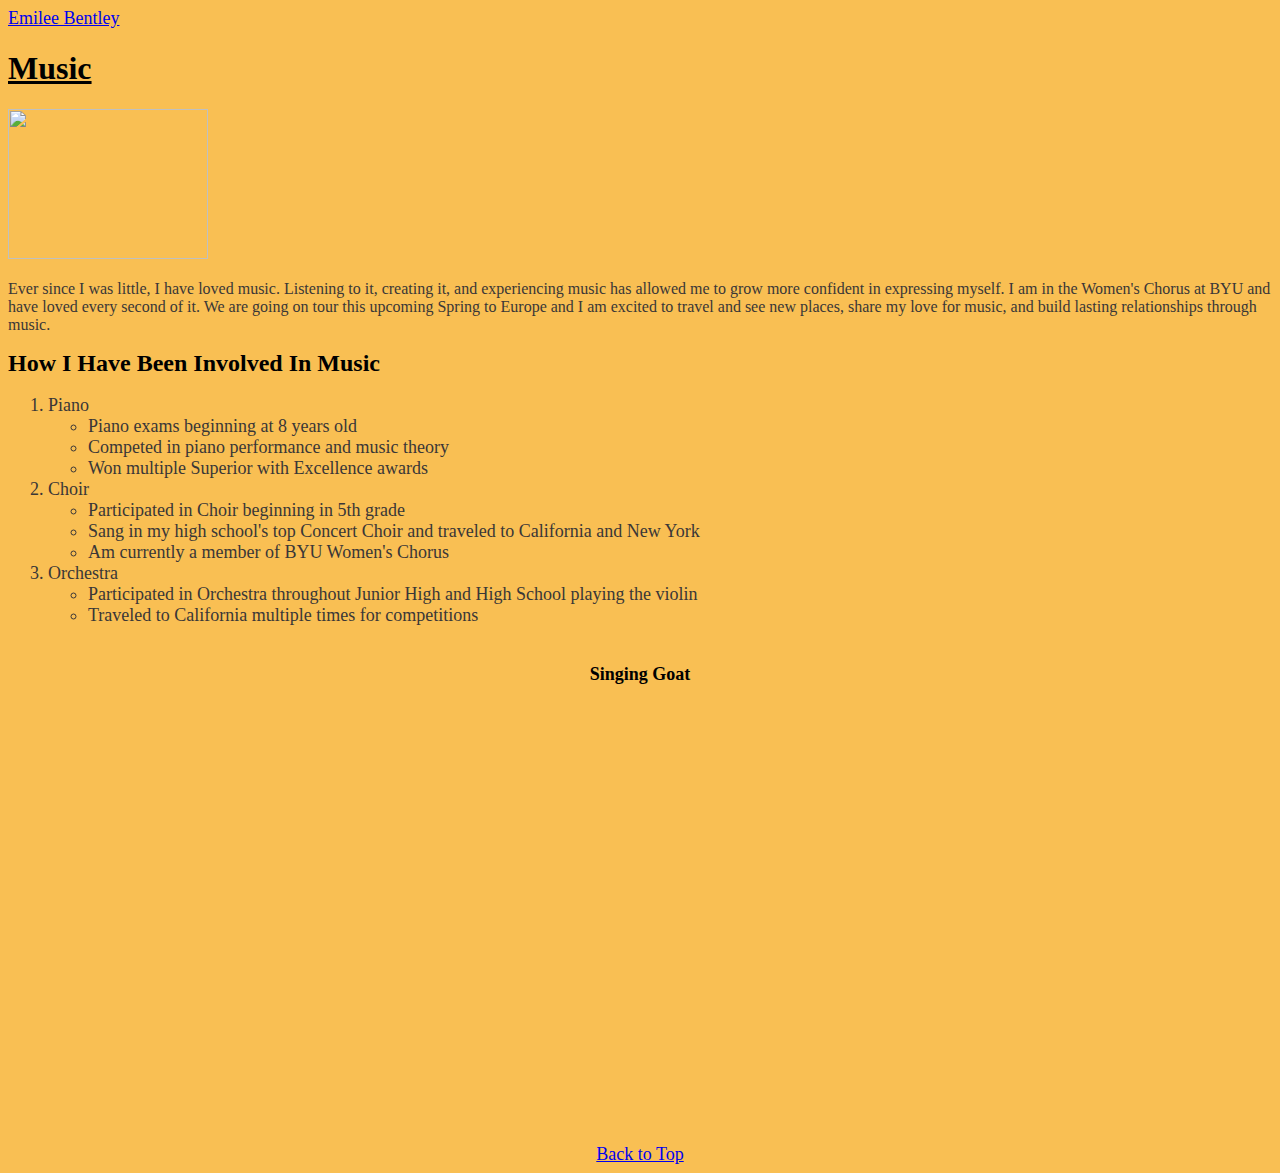
==== music.html @ 6bf31cc6 "Add files via upload" ====
<!DOCTYPE html>
<html lang="en">
<head>
    <meta charset="UTF-8">
    <meta name="viewport" content="width=device-width, initial-scale=1.0">
    <title>Emilee Bentley Scratch Page - Music</title>
    <link rel="stylesheet" href="css/mystyles.css">
</head>
<body>
    <a href="index.html">Emilee Bentley</a>
    <h1 class="Music">Music</h1>
    <img height="150px" width="200px" src="../startbootstrap-clean-blog-gh-pages/assets/img/music_notes.jpeg">
    
    <div class="intropara">
    <p>
        Ever since I was little, I have loved music. Listening to it, creating it, and experiencing music has allowed me to grow more confident in expressing myself. I am in the Women's Chorus at BYU and have loved every second of it. We are going on tour this upcoming Spring to Europe and I am excited to travel and see new places, share my love for music, and build lasting relationships through music. 
    </p>
    </div>  
    
    <div class="title">
        How I Have Been Involved In Music
    </div>
   
    <div class="list">
        <ol>
            <li>Piano
                <ul>
                    <li>Piano exams beginning at 8 years old </li>
                    <li>Competed in piano performance and music theory</li>
                    <li>Won multiple Superior with Excellence awards</li>
                </ul>
            </li>
            <li>Choir
                <ul>
                    <li>Participated in Choir beginning in 5th grade</li>
                    <li>Sang in my high school's top Concert Choir and traveled to California and New York</li>
                    <li>Am currently a member of BYU Women's Chorus</li>
                </ul>
            </li>
            <li>Orchestra
                <ul>
                    <li>Participated in Orchestra throughout Junior High and High School playing the violin</li>
                    <li>Traveled to California multiple times for competitions</li>
                </ul>
            </li>
        </ol>
    </div>

    <div class="center">
        <div class="videotitle">
            Singing Goat
        </div>
        <iframe width="560" height="315" class="center" src="https://www.youtube.com/embed/3CxZj2jnN0I?si=NMvwqchDQUObpoQX" title="YouTube video player" frameborder="0" allow="accelerometer; autoplay; clipboard-write; encrypted-media; gyroscope; picture-in-picture; web-share" allowfullscreen></iframe>
    </div>
    
    <div class="bottom">
        <div class='tableauPlaceholder' id='viz1702498600011' style='position: relative'><noscript><a href='#'><img alt='Dashboard 1 ' src='https:&#47;&#47;public.tableau.com&#47;static&#47;images&#47;Sn&#47;SnowBoardingHospitalizations&#47;Dashboard1&#47;1_rss.png' style='border: none' /></a></noscript><object class='tableauViz'  style='display:none;'><param name='host_url' value='https%3A%2F%2Fpublic.tableau.com%2F' /> <param name='embed_code_version' value='3' /> <param name='site_root' value='' /><param name='name' value='SnowBoardingHospitalizations&#47;Dashboard1' /><param name='tabs' value='no' /><param name='toolbar' value='yes' /><param name='static_image' value='https:&#47;&#47;public.tableau.com&#47;static&#47;images&#47;Sn&#47;SnowBoardingHospitalizations&#47;Dashboard1&#47;1.png' /> <param name='animate_transition' value='yes' /><param name='display_static_image' value='yes' /><param name='display_spinner' value='yes' /><param name='display_overlay' value='yes' /><param name='display_count' value='yes' /><param name='language' value='en-US' /></object></div>                <script type='text/javascript'>                    var divElement = document.getElementById('viz1702498600011');                    var vizElement = divElement.getElementsByTagName('object')[0];                    vizElement.style.width='1000px';vizElement.style.height='827px';                    var scriptElement = document.createElement('script');                    scriptElement.src = 'https://public.tableau.com/javascripts/api/viz_v1.js';                    vizElement.parentNode.insertBefore(scriptElement, vizElement);                </script>
    </div>
   
    <br>
    <br>
    <br>
    <br>

    <a class="bottom" href="#top">Back to Top</a>

</body>

</html>
---- css/mystyles.css ----
body {
    background-color: rgb(249, 191, 83);
    font-size: large;
    font-family: Cambria, Cochin, Georgia, Times, 'Times New Roman', serif;
    color: rgb(58, 55, 55);
}

.center {
    display: block;
    margin: auto;
    padding: 20px;
}

.Music {
    font-size: xx-large;
    font-weight: bolder;
    text-decoration: underline;
    color: black;
}

.title {
    color: black;
    font-weight: bold;
    font-size: x-large;
}

.list {
    font-size: large;
}

.videotitle {
    text-align: center;
    color: black;
    font-weight: bold;
}

.intropara {
    font-size: medium;
}

.bottom {
    display: flex;
    justify-content: space-around;
}
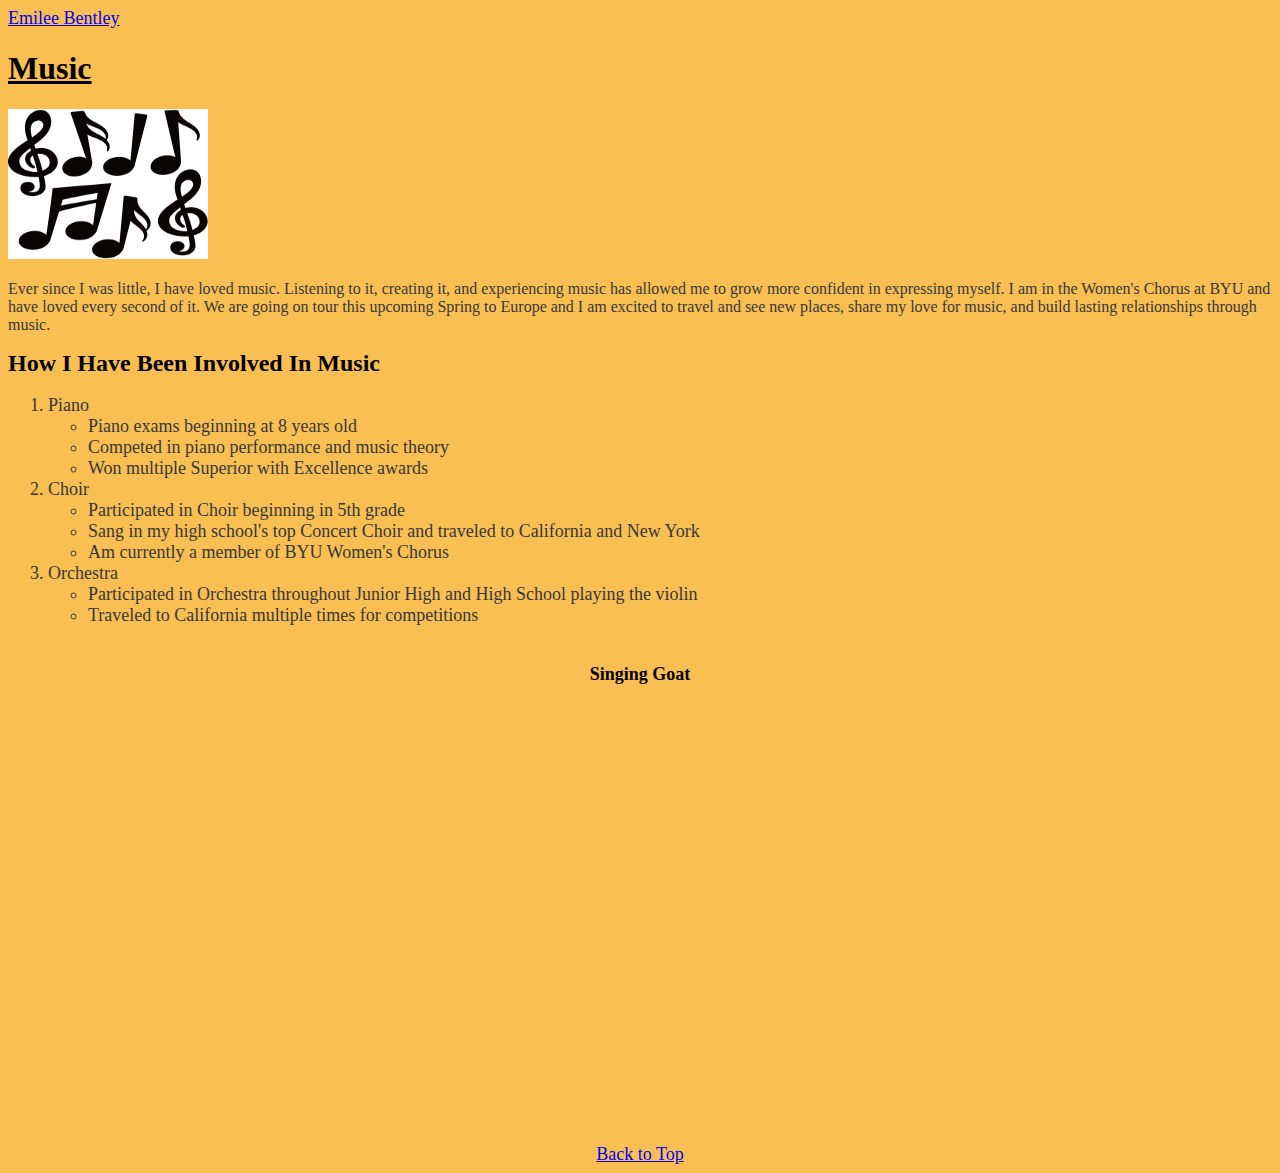
==== commit 2ab44eb2: "Update music.html" ====
--- a/music.html
+++ b/music.html
@@ -9,7 +9,7 @@
 <body>
     <a href="index.html">Emilee Bentley</a>
     <h1 class="Music">Music</h1>
-    <img height="150px" width="200px" src="../startbootstrap-clean-blog-gh-pages/assets/img/music_notes.jpeg">
+    <img height="150px" width="200px" src="./assets/img/music_notes.jpeg">
     
     <div class="intropara">
     <p>
@@ -66,4 +66,4 @@
 
 </body>
 
-</html>+</html>
